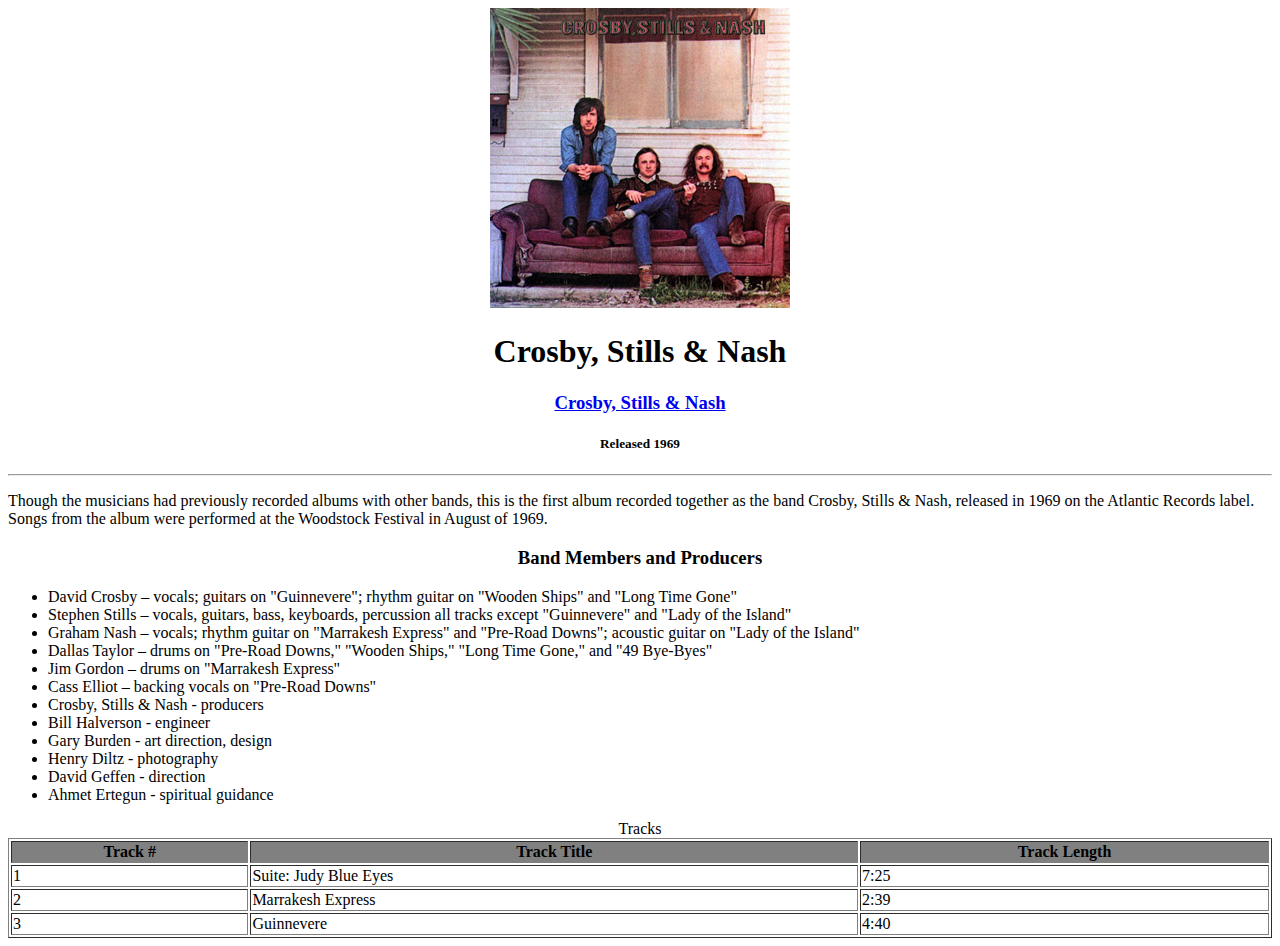
==== index.html @ 359fd2a8 "Updates to index:" ====
<!DOCTYPE HTML>
<html>
    <head>
<title>Crosby, Stills & Nash</title>
    </head>
<body>
   <center><img src="CSN_album-full.jpg" alt"CSN Album Cover"/></center>
<center><h1>Crosby, Stills & Nash</h1></center>
<center><h3><a href="https://www.crosbystillsnash.com/discography/1969/crosby-stills-nash/">Crosby, Stills & Nash</a></h3></center>
<center><h5>Released 1969</h5></center>
<hr/>
<div>
<p>
    Though the musicians had previously recorded albums with other bands, 
    this is the first album recorded together as the band Crosby, Stills & Nash, released in 1969 on the Atlantic Records label. 
    Songs from the album were performed at the Woodstock Festival in August of 1969.
</p>
</div>
<div>
<center><h3>Band Members and Producers</h3></center>
<p>
    <ul>
        <li>David Crosby – vocals; guitars on "Guinnevere"; rhythm guitar on "Wooden Ships" and "Long Time Gone"</li>
        <li>Stephen Stills – vocals, guitars, bass, keyboards, percussion all tracks except "Guinnevere" and 
            "Lady of the Island"</li>
        <li>Graham Nash – vocals; rhythm guitar on "Marrakesh Express" and "Pre-Road Downs"; acoustic guitar on 
            "Lady of the Island"</li>
        <li>Dallas Taylor – drums on "Pre-Road Downs," "Wooden Ships," "Long Time Gone," and "49 Bye-Byes"</li>
        <li>Jim Gordon – drums on "Marrakesh Express"</li>
        <li>Cass Elliot – backing vocals on "Pre-Road Downs"</li>
        <li>Crosby, Stills & Nash - producers</li>
        <li>Bill Halverson - engineer</li>
        <li>Gary Burden - art direction, design</li>
        <li>Henry Diltz - photography</li>
        <li>David Geffen - direction</li>
        <li>Ahmet Ertegun - spiritual guidance</li>
    </ul>
</div>
<table>
  <table border="1" width="100%">
    <Caption>Tracks</Caption>
    <tr bgcolor="grey">
        <th>Track #</th>
        <th>Track Title</th>
        <th>Track Length</th>
    </tr>
    <tr>
        <td>1</td>
        <td>Suite: Judy Blue Eyes</td>
        <td>7:25</td>
    </tr>
    <tr>
        <td>2</td>
        <td>Marrakesh Express</td>
        <td>2:39</td>
    </tr>
    <tr>
        <td>3</td>
        <td>Guinnevere</td>
        <td>4:40</td>
    </tr>
</table>
    </body>
</html>
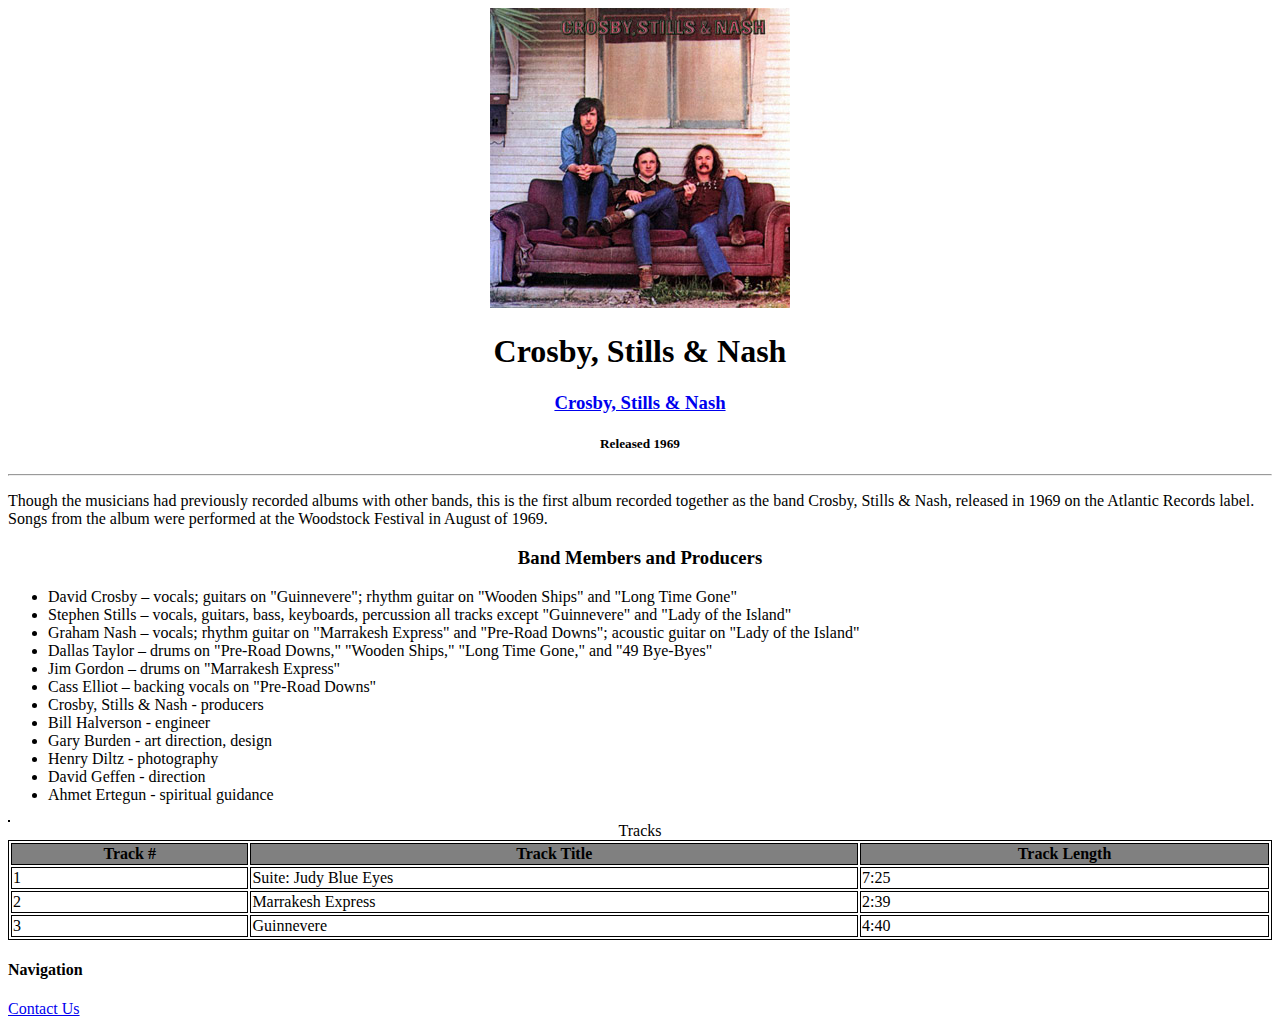
==== commit cca4c26c: "2nd commit" ====
--- a/index.html
+++ b/index.html
@@ -4,6 +4,12 @@
 <title>Crosby, Stills & Nash</title>
     </head>
 <body>
+   
+<style>
+    table, th, td {
+        border: 1px solid black;
+    }
+</style>
    <center><img src="CSN_album-full.jpg" alt"CSN Album Cover"/></center>
 <center><h1>Crosby, Stills & Nash</h1></center>
 <center><h3><a href="https://www.crosbystillsnash.com/discography/1969/crosby-stills-nash/">Crosby, Stills & Nash</a></h3></center>
@@ -60,5 +66,7 @@
         <td>4:40</td>
     </tr>
 </table>
+<h4>Navigation</h4>
+<a href="contactUs.html">Contact Us</a>
     </body>
 </html>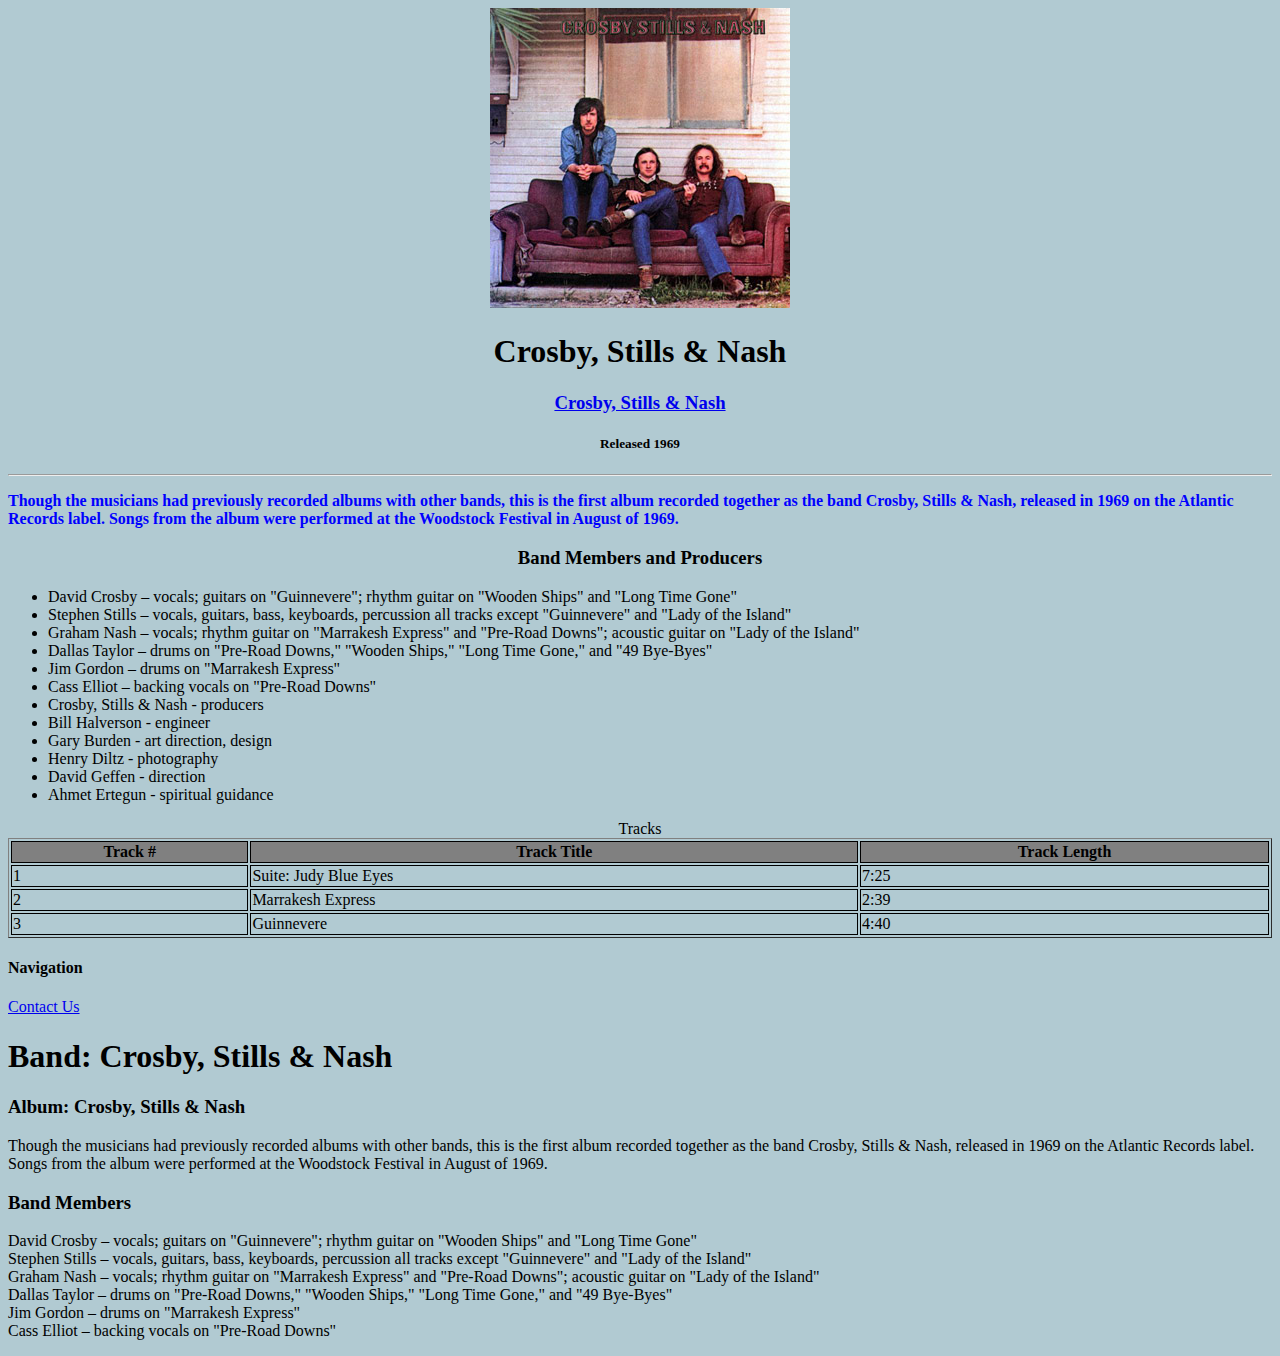
==== commit ec10ab02: "added css" ====
--- a/index.html
+++ b/index.html
@@ -1,22 +1,29 @@
 <!DOCTYPE HTML>
 <html>
     <head>
+    
 <title>Crosby, Stills & Nash</title>
+    <!--this is my external stylesheet-->
+    <link  href="albumStyles.css"
+    rel="stylesheet"
+    type="text/css"
+   />
+<style>
+        <!--this is my internal stylesheet-->
+        table, th, td {
+            border: 1px solid black;
+        }
+    </style>
     </head>
 <body>
-   
-<style>
-    table, th, td {
-        border: 1px solid black;
-    }
-</style>
-   <center><img src="CSN_album-full.jpg" alt"CSN Album Cover"/></center>
+      <center><img src="CSN_album-full.jpg" alt"CSN Album Cover"/></center>
 <center><h1>Crosby, Stills & Nash</h1></center>
 <center><h3><a href="https://www.crosbystillsnash.com/discography/1969/crosby-stills-nash/">Crosby, Stills & Nash</a></h3></center>
 <center><h5>Released 1969</h5></center>
 <hr/>
 <div>
-<p>
+    <!--this is my inline style sheet-->
+<p style="color:blue;font-weight:bold;">
     Though the musicians had previously recorded albums with other bands, 
     this is the first album recorded together as the band Crosby, Stills & Nash, released in 1969 on the Atlantic Records label. 
     Songs from the album were performed at the Woodstock Festival in August of 1969.
@@ -69,4 +76,33 @@
 <h4>Navigation</h4>
 <a href="contactUs.html">Contact Us</a>
     </body>
+<!DOCTYPE HTML>
+<html>
+    <head>
+<title>Crosby, Stills & Nash</title>
+    </head>
+    <body>
+<h1>Band: Crosby, Stills & Nash</h1>
+<h3>Album: Crosby, Stills & Nash</h3>
+<div>
+<p>
+    Though the musicians had previously recorded albums with other bands, 
+    this is the first album recorded together as the band Crosby, Stills & Nash, released in 1969 on the Atlantic Records label. 
+    Songs from the album were performed at the Woodstock Festival in August of 1969.
+</p>
+</div>
+<div>
+<h3>Band Members</h3>
+<p>
+    David Crosby – vocals; guitars on "Guinnevere"; rhythm guitar on "Wooden Ships" and "Long Time Gone"<br>
+    Stephen Stills – vocals, guitars, bass, keyboards, percussion all tracks except "Guinnevere" and 
+    "Lady of the Island"<br>
+    Graham Nash – vocals; rhythm guitar on "Marrakesh Express" and "Pre-Road Downs"; acoustic guitar on 
+    "Lady of the Island"<br>
+    Dallas Taylor – drums on "Pre-Road Downs," "Wooden Ships," "Long Time Gone," and "49 Bye-Byes"<br>
+    Jim Gordon – drums on "Marrakesh Express"<br>
+    Cass Elliot – backing vocals on "Pre-Road Downs"<br>
+
+</div>
+    </body>
 </html>--- a/albumStyles.css
+++ b/albumStyles.css
@@ -0,0 +1,4 @@
+/*albumStyle.css*/
+body {
+    background-color:#B1CAD2
+}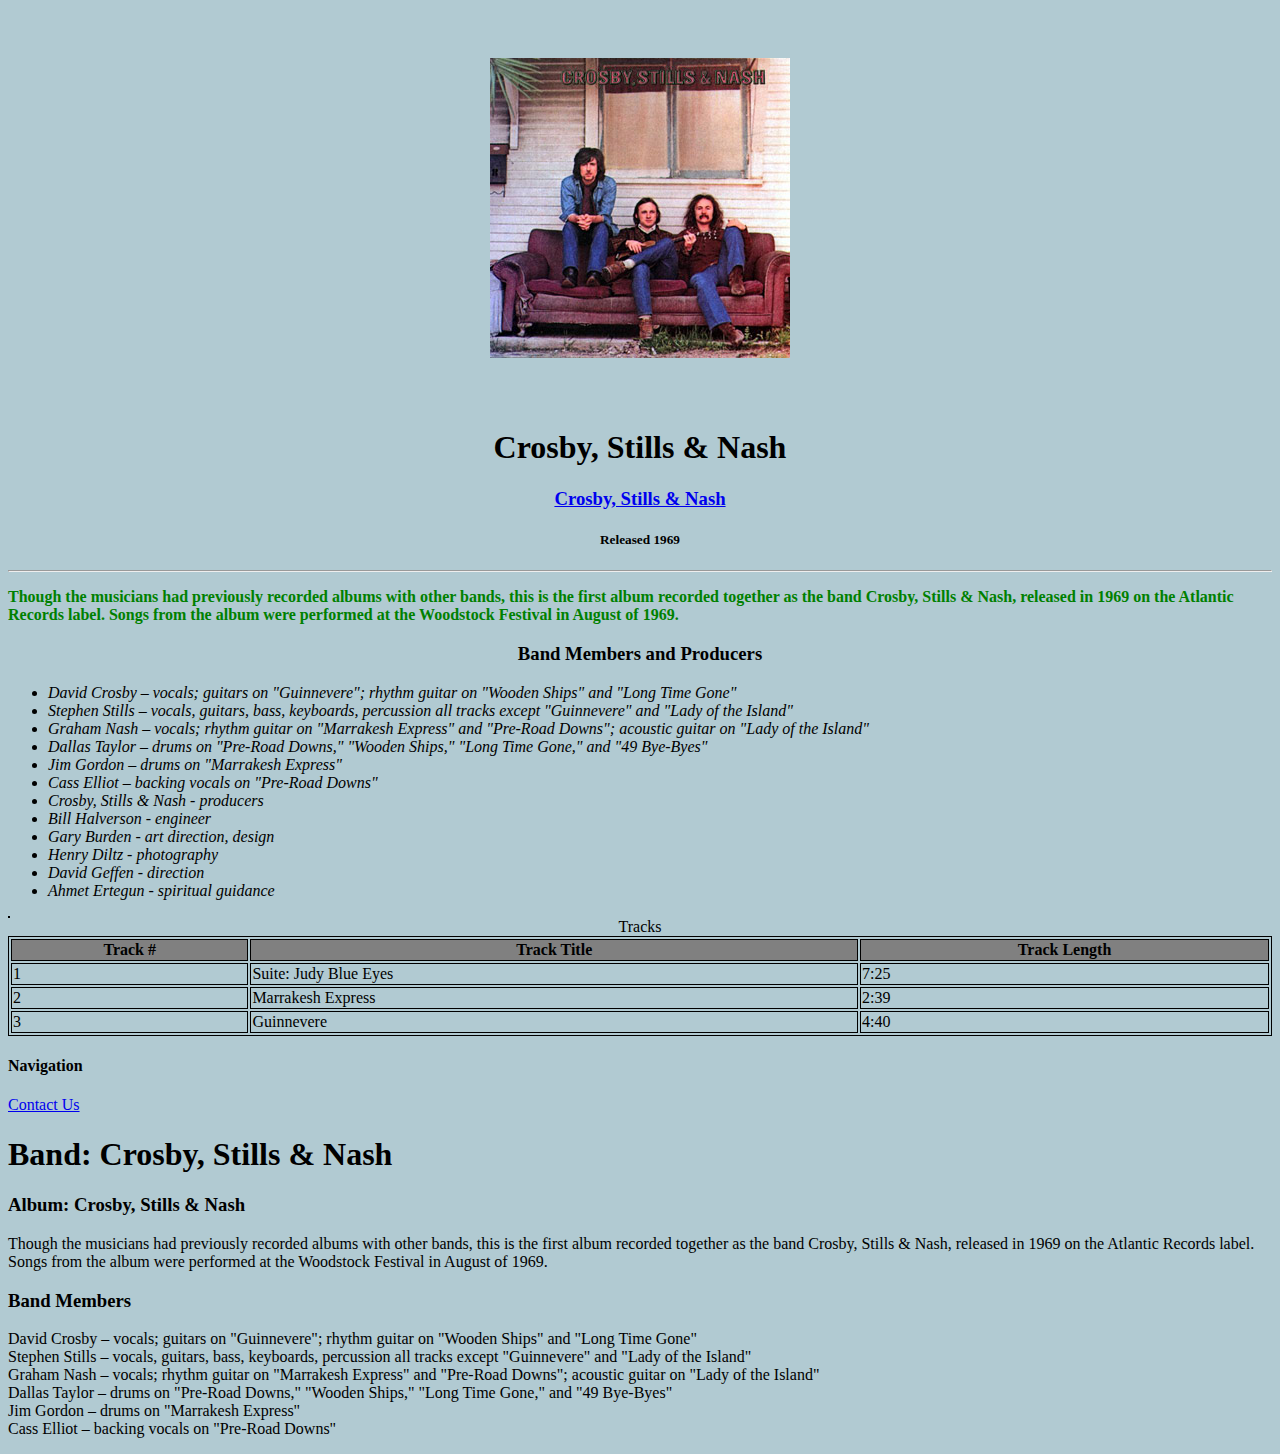
==== commit 773db836: "Lab V4 changes" ====
--- a/index.html
+++ b/index.html
@@ -1,36 +1,35 @@
 <!DOCTYPE HTML>
 <html>
     <head>
-    
-<title>Crosby, Stills & Nash</title>
+  <title>Crosby, Stills & Nash</title>
     <!--this is my external stylesheet-->
     <link  href="albumStyles.css"
     rel="stylesheet"
     type="text/css"
    />
 <style>
-        <!--this is my internal stylesheet-->
-        table, th, td {
-            border: 1px solid black;
-        }
-    </style>
+    table, th, td {
+    border: 1px solid black;
+    }
+   </style>
     </head>
 <body>
-      <center><img src="CSN_album-full.jpg" alt"CSN Album Cover"/></center>
-<center><h1>Crosby, Stills & Nash</h1></center>
+        <div class="bg-div">  
+        </div>
+<center><h1 style="font-family:Fantasy";>Crosby, Stills & Nash</h1></center>
 <center><h3><a href="https://www.crosbystillsnash.com/discography/1969/crosby-stills-nash/">Crosby, Stills & Nash</a></h3></center>
 <center><h5>Released 1969</h5></center>
 <hr/>
 <div>
     <!--this is my inline style sheet-->
-<p style="color:blue;font-weight:bold;">
+<p style="color:green;font-weight:bold;">
     Though the musicians had previously recorded albums with other bands, 
     this is the first album recorded together as the band Crosby, Stills & Nash, released in 1969 on the Atlantic Records label. 
     Songs from the album were performed at the Woodstock Festival in August of 1969.
 </p>
 </div>
 <div>
-<center><h3>Band Members and Producers</h3></center>
+<center><h3 style="font-family:Lucida Sans">Band Members and Producers</h3></center>
 <p>
     <ul>
         <li>David Crosby – vocals; guitars on "Guinnevere"; rhythm guitar on "Wooden Ships" and "Long Time Gone"</li>
--- a/albumStyles.css
+++ b/albumStyles.css
@@ -1,4 +1,12 @@
 /*albumStyle.css*/
 body {
     background-color:#B1CAD2
+}
+ul {font-style: italic;
+}
+.bg-div {
+    background:url(CSN_album-full.jpg);
+    background-repeat: no-repeat;
+    height: 400px;
+    background-position: center;
 }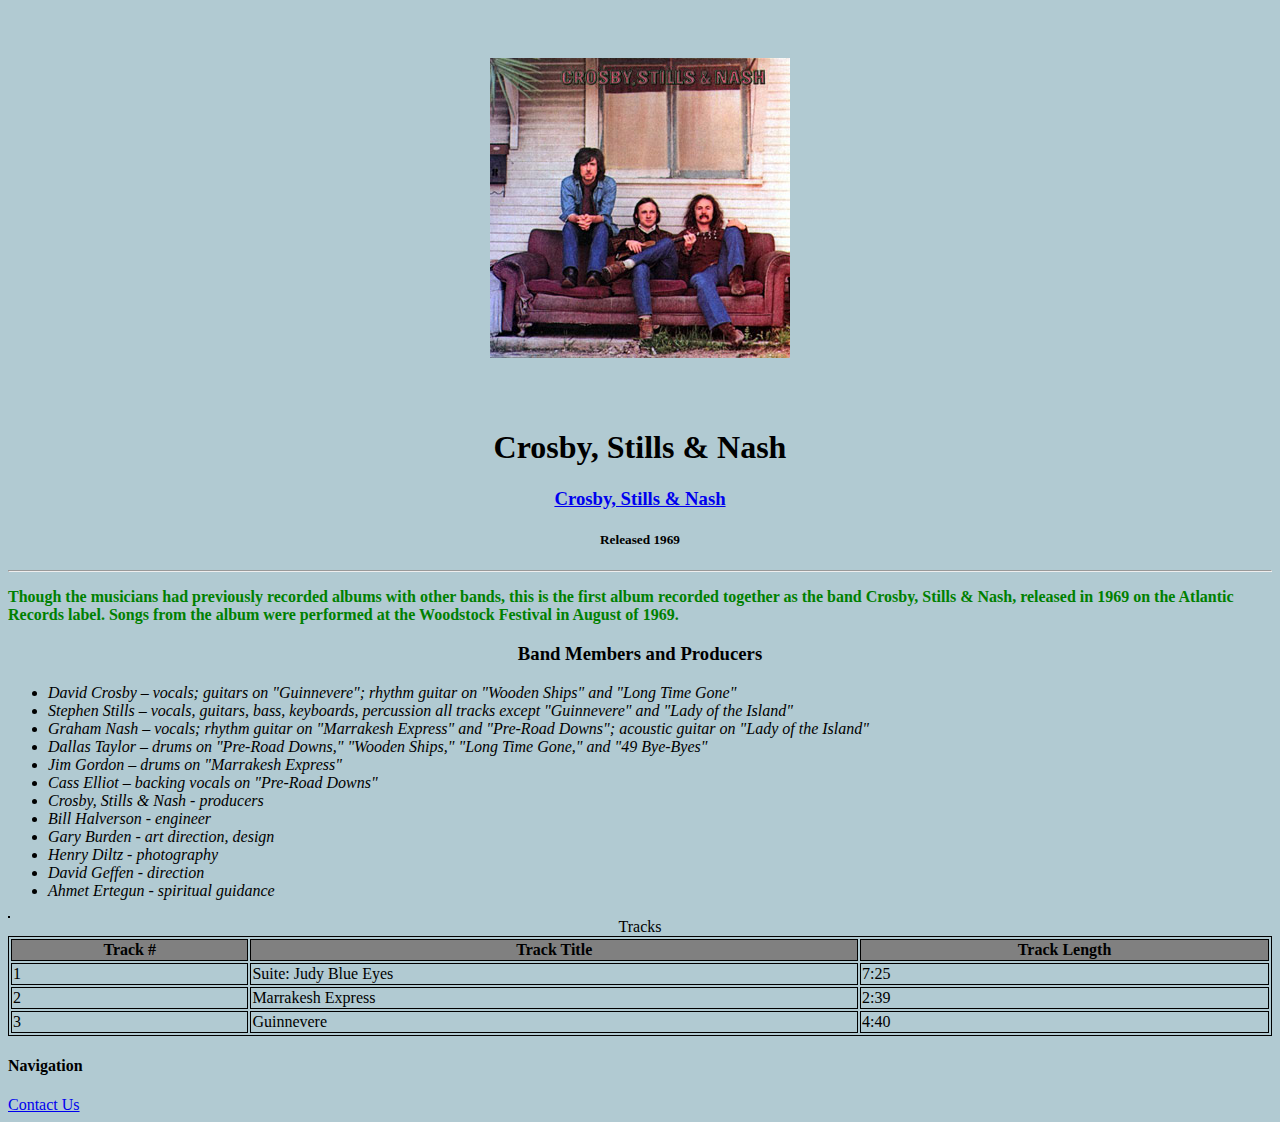
==== commit 94e4da54: "Lab V4 fixed accidental paste" ====
--- a/index.html
+++ b/index.html
@@ -21,7 +21,6 @@
 <center><h5>Released 1969</h5></center>
 <hr/>
 <div>
-    <!--this is my inline style sheet-->
 <p style="color:green;font-weight:bold;">
     Though the musicians had previously recorded albums with other bands, 
     this is the first album recorded together as the band Crosby, Stills & Nash, released in 1969 on the Atlantic Records label. 
@@ -75,33 +74,4 @@
 <h4>Navigation</h4>
 <a href="contactUs.html">Contact Us</a>
     </body>
-<!DOCTYPE HTML>
-<html>
-    <head>
-<title>Crosby, Stills & Nash</title>
-    </head>
-    <body>
-<h1>Band: Crosby, Stills & Nash</h1>
-<h3>Album: Crosby, Stills & Nash</h3>
-<div>
-<p>
-    Though the musicians had previously recorded albums with other bands, 
-    this is the first album recorded together as the band Crosby, Stills & Nash, released in 1969 on the Atlantic Records label. 
-    Songs from the album were performed at the Woodstock Festival in August of 1969.
-</p>
-</div>
-<div>
-<h3>Band Members</h3>
-<p>
-    David Crosby – vocals; guitars on "Guinnevere"; rhythm guitar on "Wooden Ships" and "Long Time Gone"<br>
-    Stephen Stills – vocals, guitars, bass, keyboards, percussion all tracks except "Guinnevere" and 
-    "Lady of the Island"<br>
-    Graham Nash – vocals; rhythm guitar on "Marrakesh Express" and "Pre-Road Downs"; acoustic guitar on 
-    "Lady of the Island"<br>
-    Dallas Taylor – drums on "Pre-Road Downs," "Wooden Ships," "Long Time Gone," and "49 Bye-Byes"<br>
-    Jim Gordon – drums on "Marrakesh Express"<br>
-    Cass Elliot – backing vocals on "Pre-Road Downs"<br>
-
-</div>
-    </body>
 </html>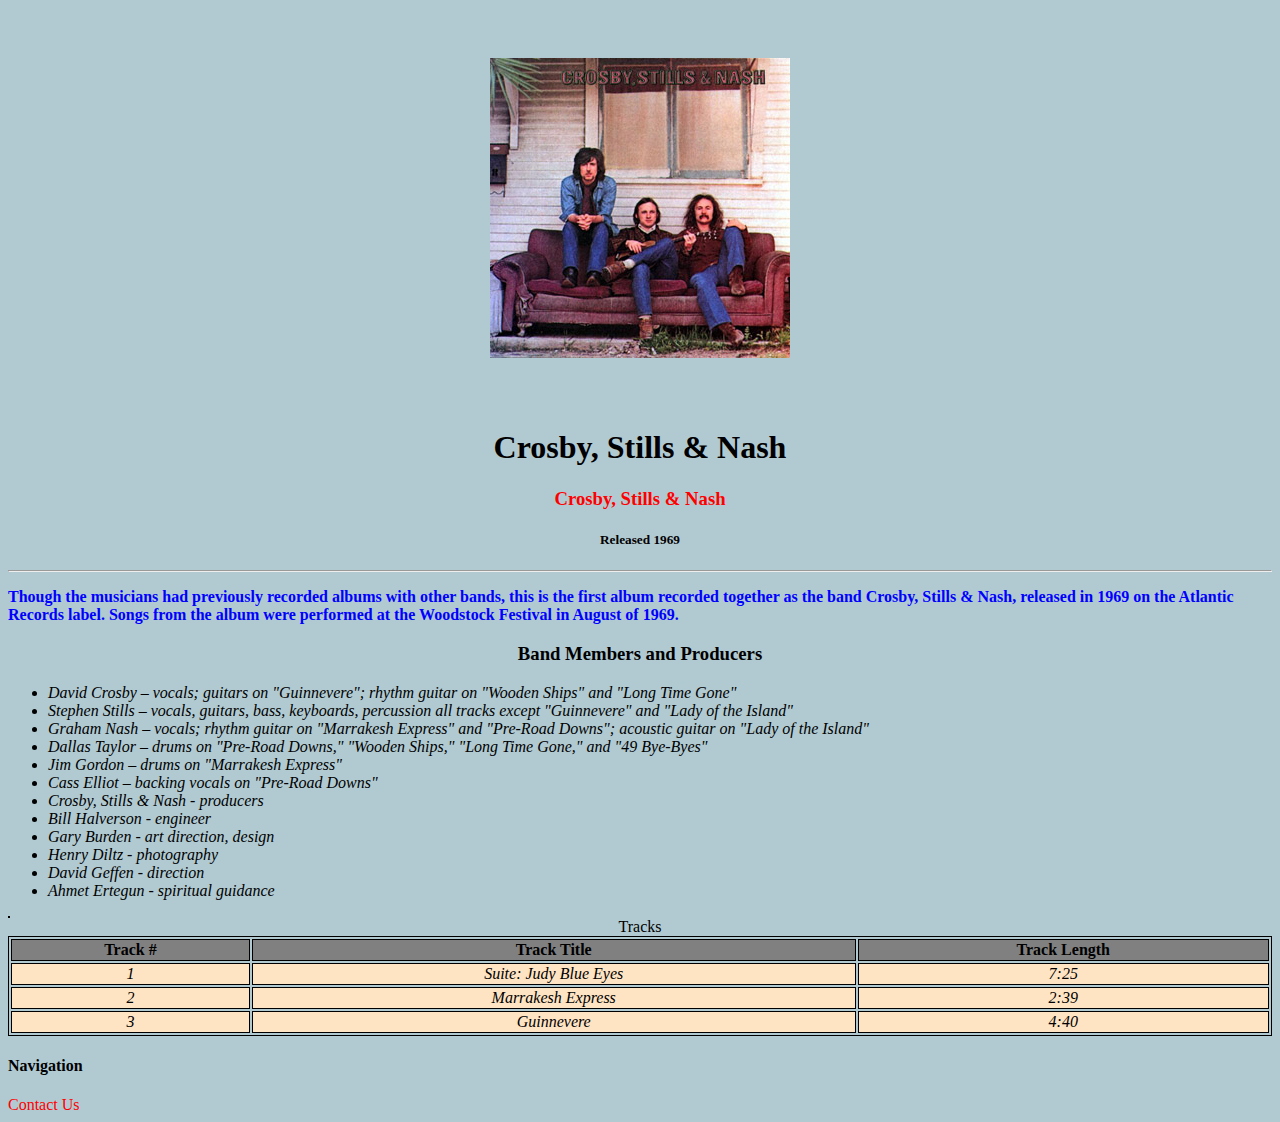
==== commit 47529a09: "album lab V5" ====
--- a/index.html
+++ b/index.html
@@ -4,12 +4,25 @@
   <title>Crosby, Stills & Nash</title>
     <!--this is my external stylesheet-->
     <link  href="albumStyles.css"
-    rel="stylesheet"
-    type="text/css"
+            rel="stylesheet"
+            type="text/css"
    />
 <style>
     table, th, td {
     border: 1px solid black;
+    }
+    tbody td {
+    font-style: italic;
+    background-color:bisque;
+    text-align: center;
+    }
+    a:link, a:active {
+        color: red;
+        text-decoration: none;
+    }
+    a:hover {
+        text-decoration: underline;
+        background: greenyellow;
     }
    </style>
     </head>
@@ -17,11 +30,11 @@
         <div class="bg-div">  
         </div>
 <center><h1 style="font-family:Fantasy";>Crosby, Stills & Nash</h1></center>
-<center><h3><a href="https://www.crosbystillsnash.com/discography/1969/crosby-stills-nash/">Crosby, Stills & Nash</a></h3></center>
+<center><H3><a href="https://www.crosbystillsnash.com/discography/1969/crosby-stills-nash/">Crosby, Stills & Nash</a></H3></center>
 <center><h5>Released 1969</h5></center>
 <hr/>
 <div>
-<p style="color:green;font-weight:bold;">
+<p style="color:blue;font-weight:bold;">
     Though the musicians had previously recorded albums with other bands, 
     this is the first album recorded together as the band Crosby, Stills & Nash, released in 1969 on the Atlantic Records label. 
     Songs from the album were performed at the Woodstock Festival in August of 1969.
@@ -50,11 +63,14 @@
 <table>
   <table border="1" width="100%">
     <Caption>Tracks</Caption>
-    <tr bgcolor="grey">
-        <th>Track #</th>
+    <thead>
+        <tr bgcolor="grey">
+               <th>Track #</th>
         <th>Track Title</th>
         <th>Track Length</th>
     </tr>
+</thead>
+<tbody>
     <tr>
         <td>1</td>
         <td>Suite: Judy Blue Eyes</td>
@@ -70,6 +86,7 @@
         <td>Guinnevere</td>
         <td>4:40</td>
     </tr>
+</tbody>
 </table>
 <h4>Navigation</h4>
 <a href="contactUs.html">Contact Us</a>
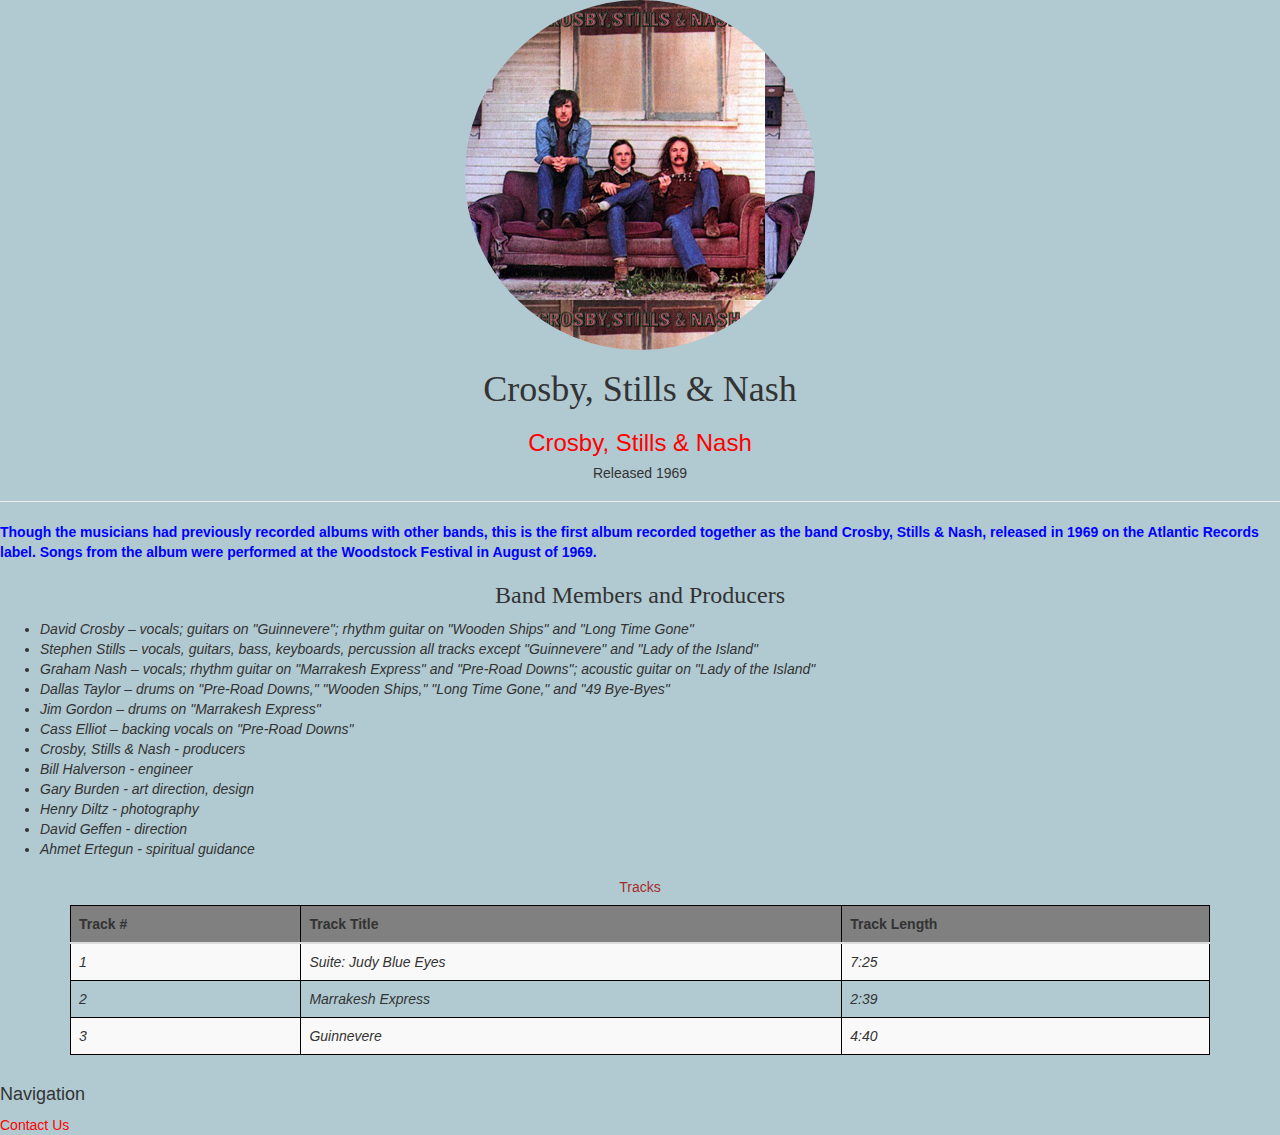
==== commit 58c70d52: "some minor mods since last commit" ====
--- a/index.html
+++ b/index.html
@@ -1,20 +1,37 @@
 <!DOCTYPE HTML>
 <html>
     <head>
+        <!-- Latest compiled and minified CSS -->
+        <link rel="stylesheet"
+        href="bootstrap-3.3.7-dist/css/bootstrap.min.css"/>
+        <!-- Optional theme -->
+        <link rel="stylesheet"
+        href="bootstrap/bootstrap-3.3.7-dist/css/bootstrap.theme.min.css"/>
+
+        <!-- Latest compiled and minified JavaScript 
+        <script src="bootstrap/bootstrap-3.3.7-dist/js/bootstrap.min.js">
+        </script>-->
+
   <title>Crosby, Stills & Nash</title>
-    <!--this is my external stylesheet-->
-    <link  href="albumStyles.css"
-            rel="stylesheet"
-            type="text/css"
+   <!--this is my external stylesheet-->
+   <link  href="albumStyles.css" rel="stylesheet"  type="text/css" 
    />
+  <div class="container">
+      <div class="span12">
+      <div id="albumimage" class="img-circle">
+              <!-- <div class="span12"><img class="img-circle" src="Images/CSN_album-full.jpg" alt="CSN Album" /> -->
+            <!-- </div> -->
+      </div>
+    </div>
+  </div>
 <style>
     table, th, td {
     border: 1px solid black;
     }
     tbody td {
     font-style: italic;
-    background-color:bisque;
-    text-align: center;
+   /* background-color:bisque;
+    text-align: center;*/
     }
     a:link, a:active {
         color: red;
@@ -27,7 +44,7 @@
    </style>
     </head>
 <body>
-        <div class="bg-div">  
+        <!-- <div class="bg-div">   -->
         </div>
 <center><h1 style="font-family:Fantasy";>Crosby, Stills & Nash</h1></center>
 <center><H3><a href="https://www.crosbystillsnash.com/discography/1969/crosby-stills-nash/">Crosby, Stills & Nash</a></H3></center>
@@ -60,17 +77,18 @@
         <li>Ahmet Ertegun - spiritual guidance</li>
     </ul>
 </div>
-<table>
-  <table border="1" width="100%">
-    <Caption>Tracks</Caption>
+<div class="container">
+    <div>
+  <table class="table table-striped table-responsive" border="1" width="100%">
+    <Caption style="color:brown"><Center>Tracks</Center></Caption>
     <thead>
         <tr bgcolor="grey">
                <th>Track #</th>
         <th>Track Title</th>
         <th>Track Length</th>
     </tr>
-</thead>
-<tbody>
+    </thead>
+    <tbody>
     <tr>
         <td>1</td>
         <td>Suite: Judy Blue Eyes</td>
@@ -86,8 +104,10 @@
         <td>Guinnevere</td>
         <td>4:40</td>
     </tr>
-</tbody>
-</table>
+    </tbody>
+    </table>
+    </div>
+</div>
 <h4>Navigation</h4>
 <a href="contactUs.html">Contact Us</a>
     </body>
--- a/albumStyles.css
+++ b/albumStyles.css
@@ -4,9 +4,12 @@
 }
 ul {font-style: italic;
 }
-.bg-div {
-    background:url(CSN_album-full.jpg);
-    background-repeat: no-repeat;
-    height: 400px;
-    background-position: center;
+/* .bg-div  */
+
+#albumimage {
+    margin: auto;
+    background-image:url(CSN_album-full.jpg);
+   /* background-repeat: no-repeat;  */
+    height: 350px;
+    width: 350px;
 }